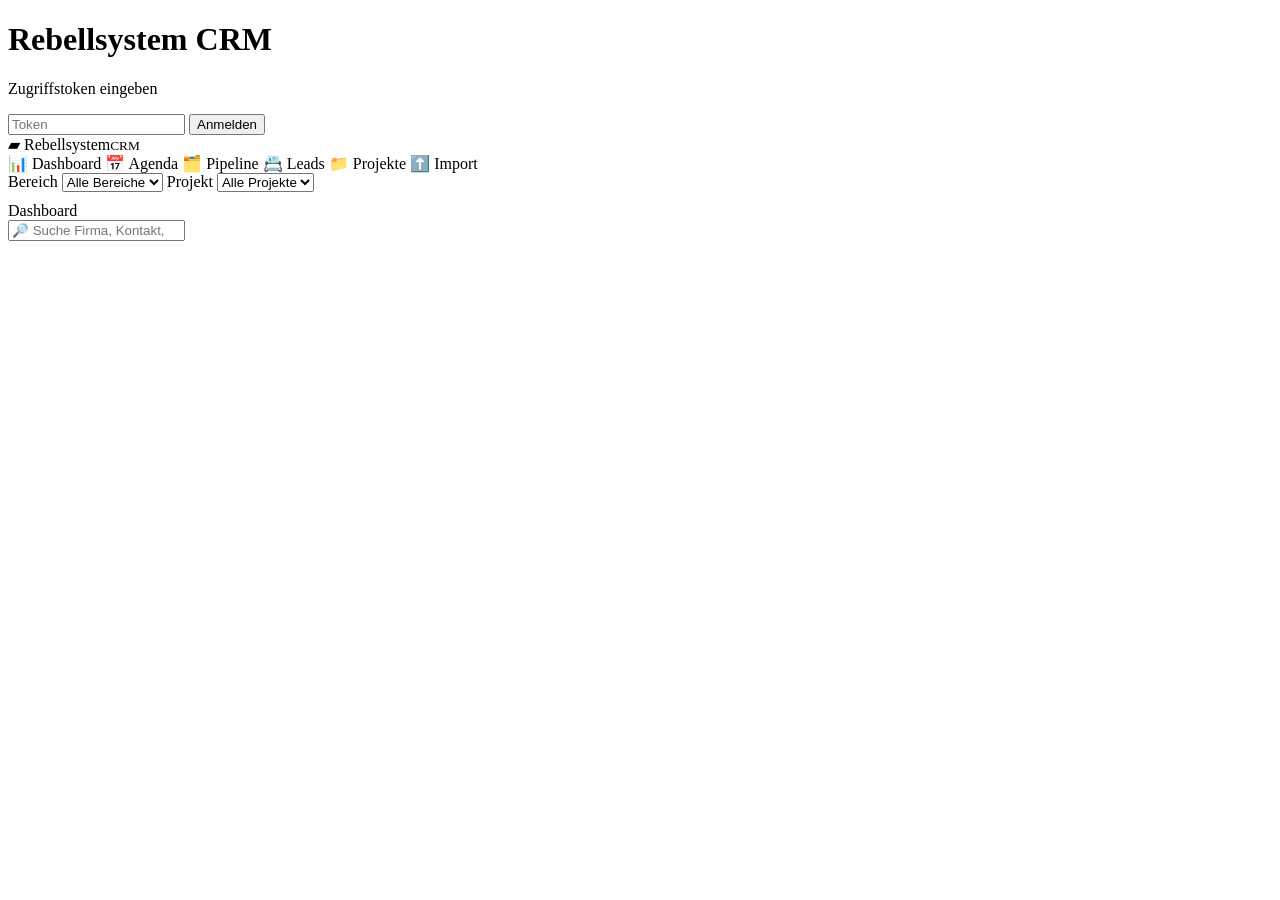
==== frontend/index.html @ f24a11f8 "CRM Profi-Ausbau: Wiedervorlage/Agenda, editierbare Leads, Robustheit Features: - Follow-up je Lead " ====
<!DOCTYPE html>
<html lang="de">
<head>
  <meta charset="UTF-8" />
  <meta name="viewport" content="width=device-width, initial-scale=1.0" />
  <title>Rebellsystem CRM</title>
  <link rel="stylesheet" href="/style.css" />
</head>
<body>
  <!-- Login (nur wenn Token aktiv) -->
  <div id="login" class="login-overlay hidden">
    <form id="login-form" class="login-card">
      <h1>Rebellsystem CRM</h1>
      <p>Zugriffstoken eingeben</p>
      <input type="password" id="token-input" placeholder="Token" autocomplete="current-password" />
      <button type="submit">Anmelden</button>
      <div id="login-error" class="login-error"></div>
    </form>
  </div>

  <div id="app" class="app hidden">
    <aside class="sidebar">
      <div class="brand">
        <span class="brand-mark">▰</span>
        <span class="brand-name">Rebellsystem<small>CRM</small></span>
      </div>
      <nav class="nav">
        <a data-view="dashboard" class="nav-item active">📊 Dashboard</a>
        <a data-view="agenda" class="nav-item">📅 Agenda <span id="nav-due" class="nav-badge hidden"></span></a>
        <a data-view="pipeline" class="nav-item">🗂️ Pipeline</a>
        <a data-view="leads" class="nav-item">📇 Leads</a>
        <a data-view="projects" class="nav-item">📁 Projekte</a>
        <a data-view="import" class="nav-item">⬆️ Import</a>
      </nav>
      <div class="sidebar-foot">
        <label class="proj-filter-label">Bereich</label>
        <select id="global-area" class="proj-filter" style="margin-bottom:10px">
          <option value="">Alle Bereiche</option>
        </select>
        <label class="proj-filter-label">Projekt</label>
        <select id="global-project" class="proj-filter">
          <option value="">Alle Projekte</option>
        </select>
      </div>
    </aside>

    <main class="main">
      <header class="topbar">
        <div id="view-title" class="view-title">Dashboard</div>
        <div class="topbar-actions">
          <input type="search" id="search" placeholder="🔎 Suche Firma, Kontakt, E-Mail, Stadt…" />
        </div>
      </header>
      <section id="view" class="view"></section>
    </main>
  </div>

  <!-- Lead-Detail Drawer -->
  <div id="drawer" class="drawer hidden">
    <div class="drawer-backdrop" data-close-drawer></div>
    <div class="drawer-panel" id="drawer-panel"></div>
  </div>

  <div id="toast" class="toast hidden"></div>

  <script src="/app.js"></script>
</body>
</html>
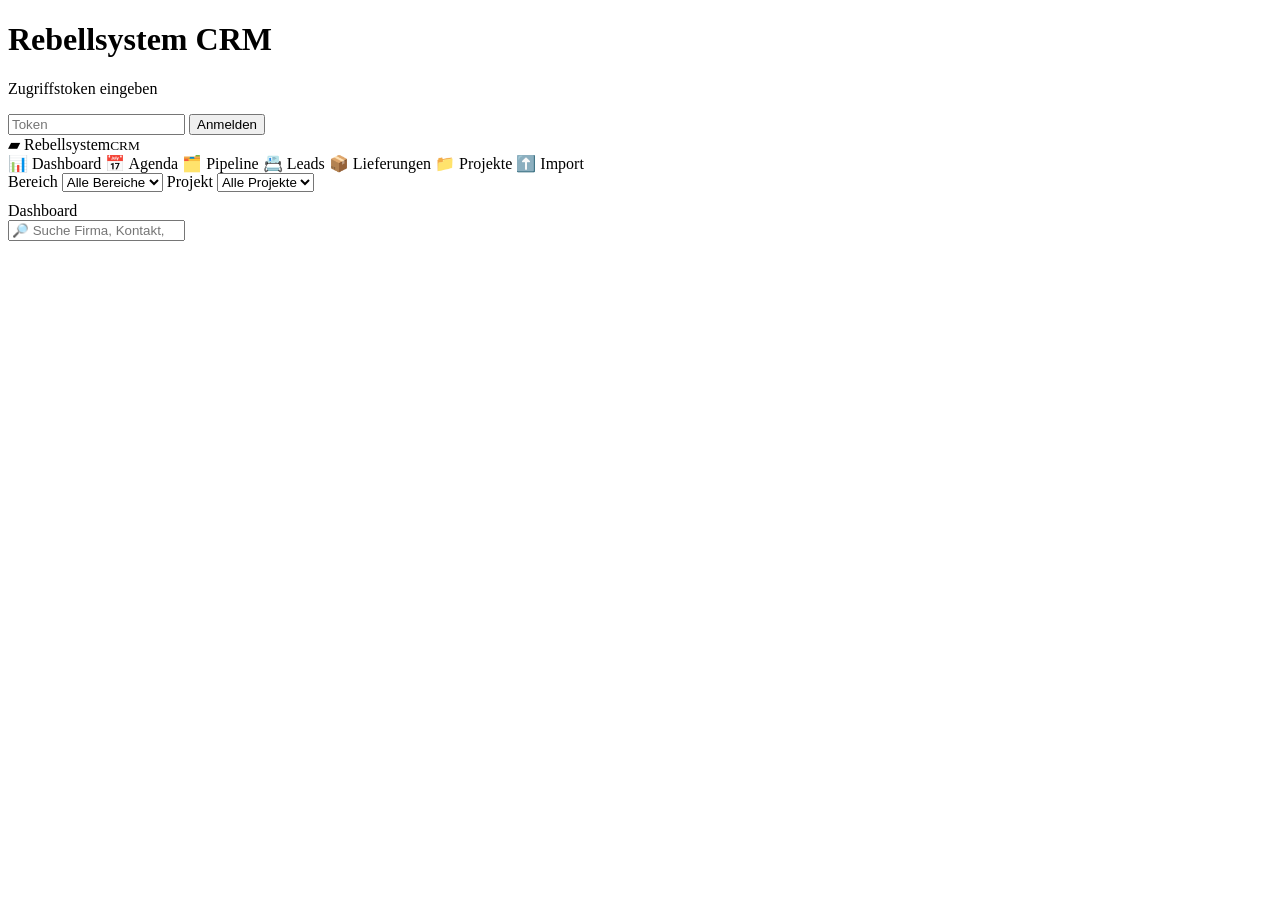
==== commit 65e9ac20: "CRM: Lieferungs-Bereich + Ein-Klick-Launcher (1k-Produkt Layer 3 komplett) - Nav Lieferungen: anlege" ====
--- a/frontend/index.html
+++ b/frontend/index.html
@@ -29,6 +29,7 @@
         <a data-view="agenda" class="nav-item">📅 Agenda <span id="nav-due" class="nav-badge hidden"></span></a>
         <a data-view="pipeline" class="nav-item">🗂️ Pipeline</a>
         <a data-view="leads" class="nav-item">📇 Leads</a>
+        <a data-view="deliveries" class="nav-item">📦 Lieferungen</a>
         <a data-view="projects" class="nav-item">📁 Projekte</a>
         <a data-view="import" class="nav-item">⬆️ Import</a>
       </nav>
